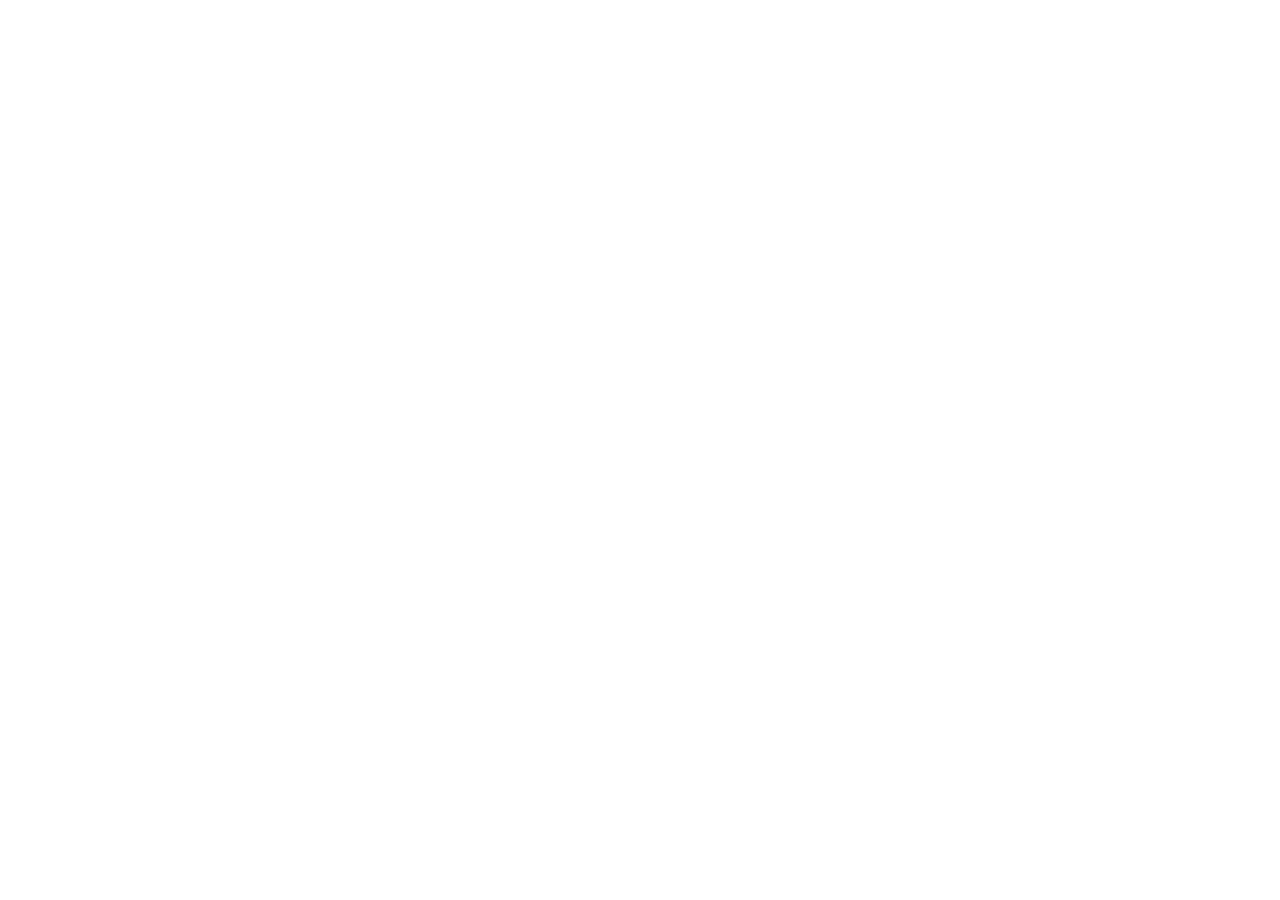
==== admin/index.html @ 4032a34c "Add files via upload" ====
<!doctype html>
<html>
<head>
  <meta charset="utf-8" />
  <meta name="viewport" content="width=device-width, initial-scale=1.0" />
  <title>Administrare site — Biserica Baptistă Harul</title>
</head>
<body>
  <!-- Loads the Decap CMS admin interface, configured via config.yml in this same folder -->
  <script src="https://unpkg.com/decap-cms@^3.0.0/dist/decap-cms.js"></script>
</body>
</html>
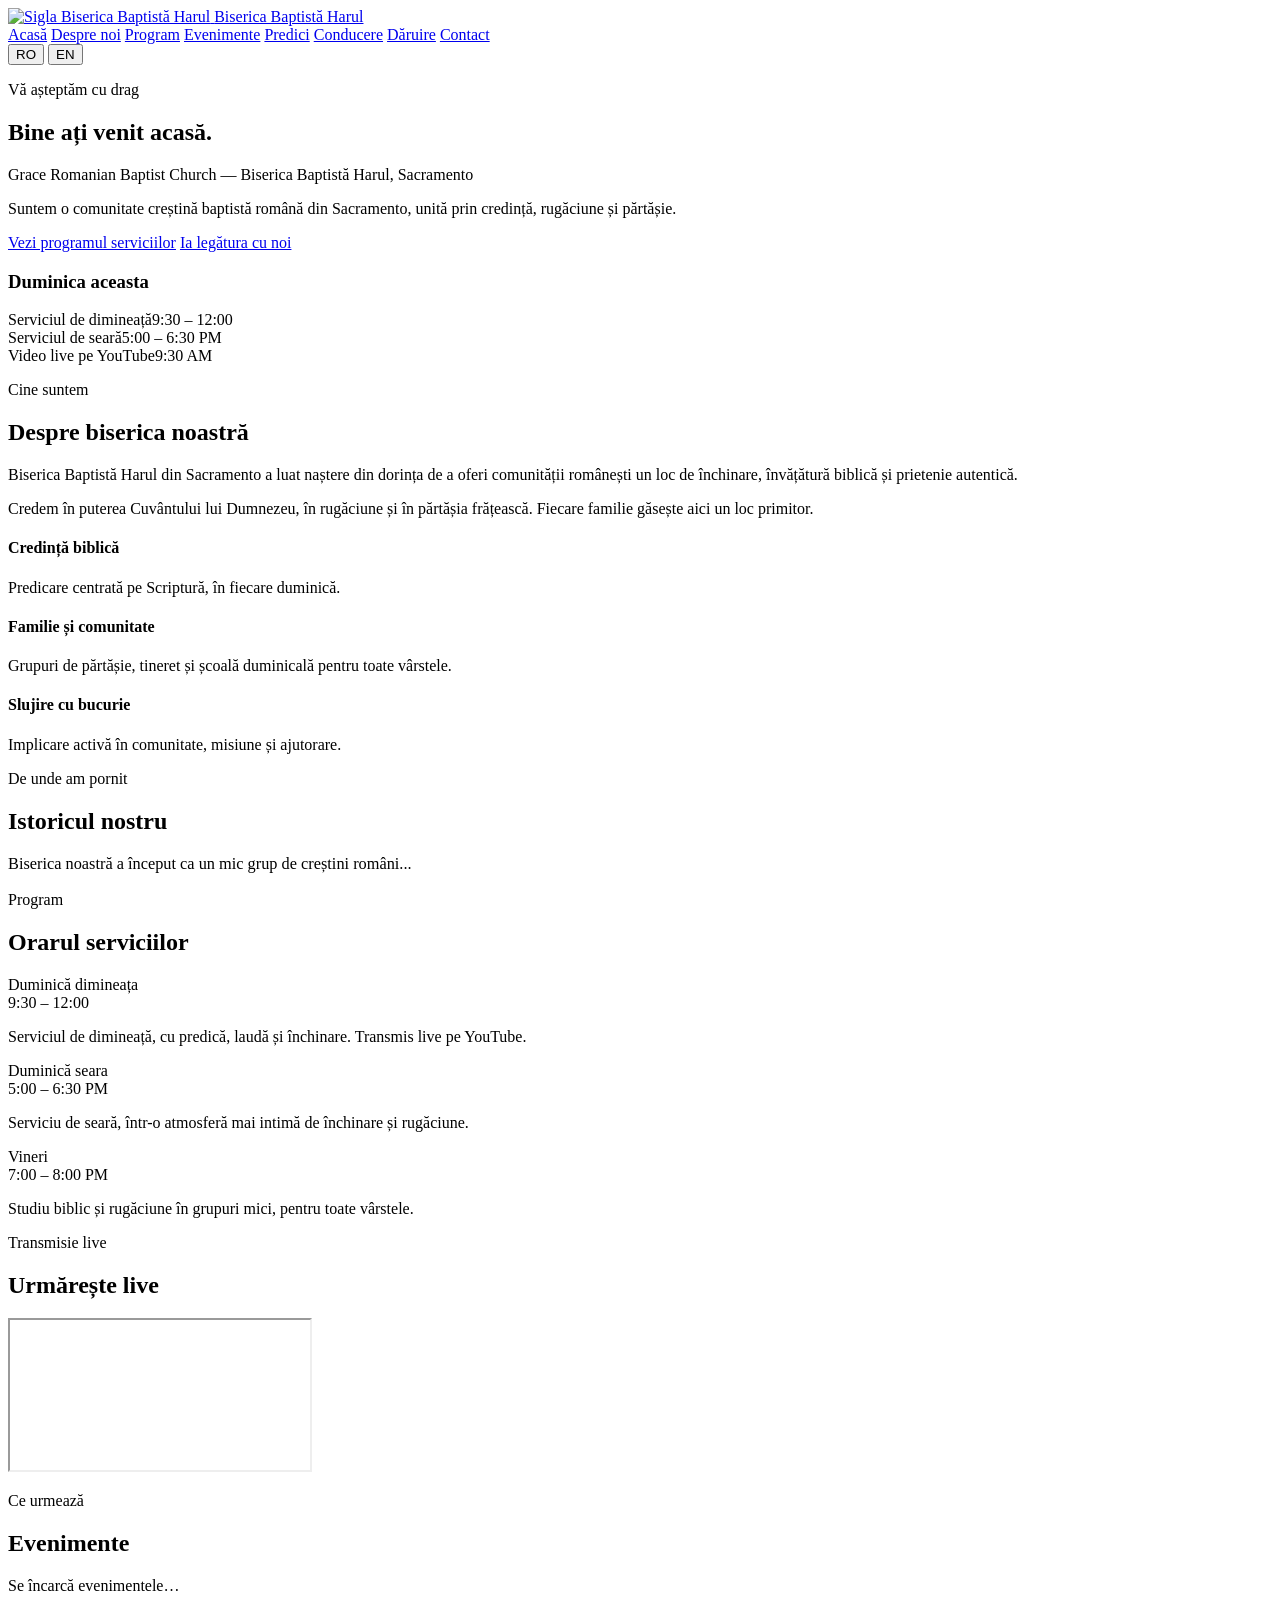
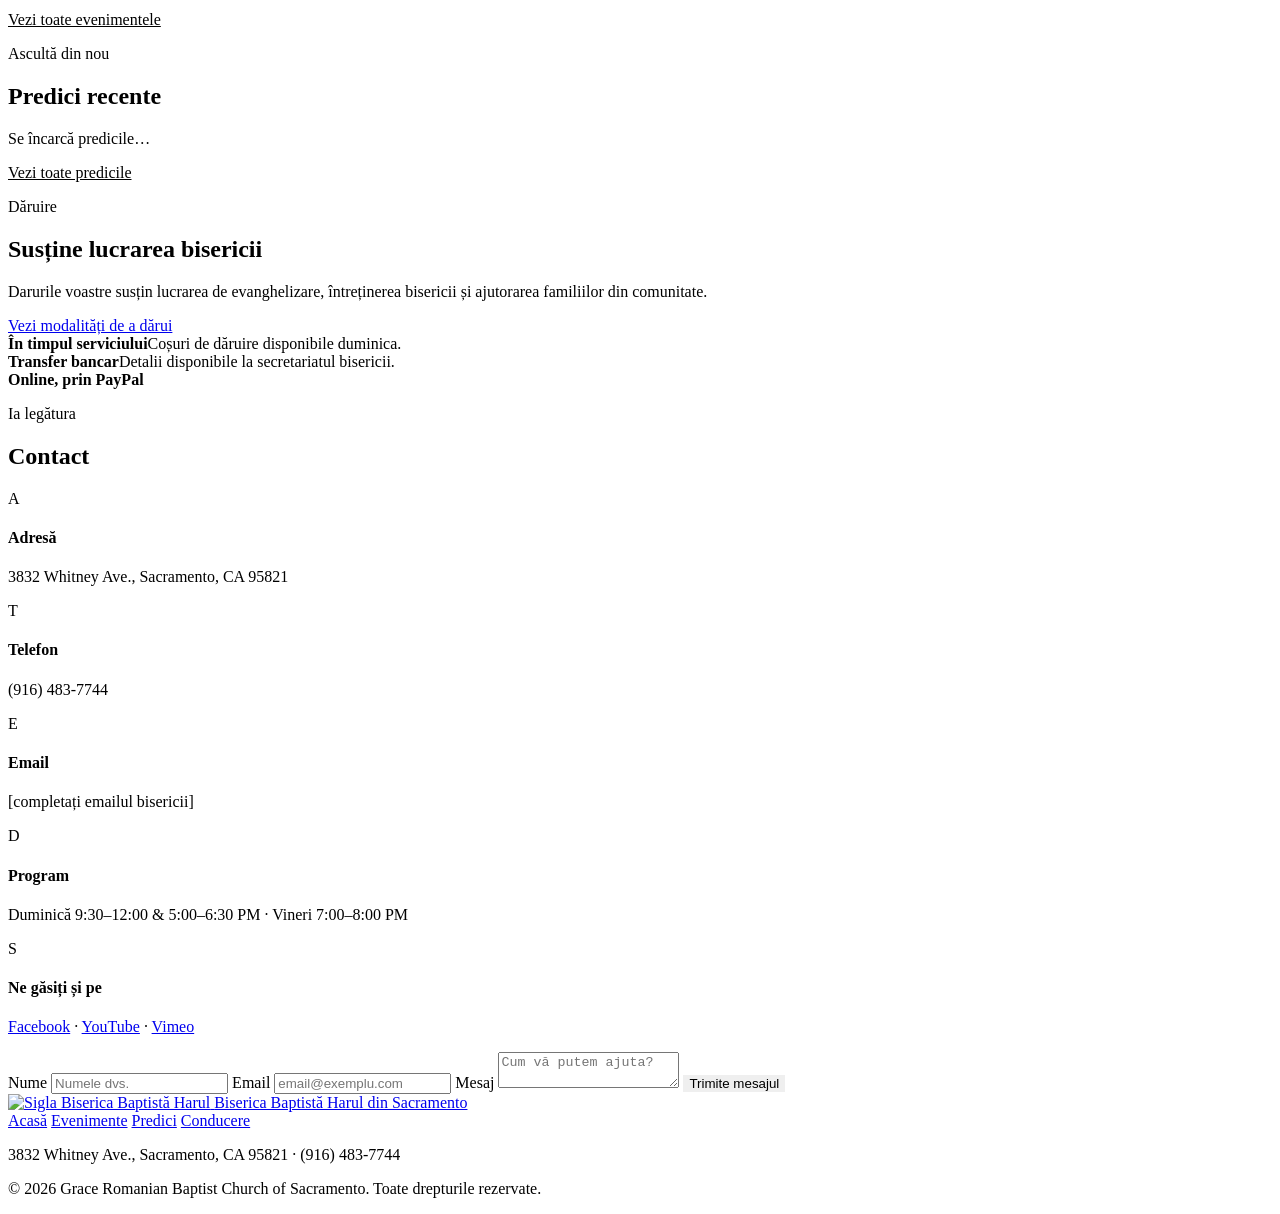
==== commit 2b7252ae: "Add files via upload" ====
--- a/admin/index.html
+++ b/admin/index.html
@@ -1,12 +1,213 @@
-<!doctype html>
-<html>
+<!DOCTYPE html>
+<html lang="ro">
 <head>
-  <meta charset="utf-8" />
-  <meta name="viewport" content="width=device-width, initial-scale=1.0" />
-  <title>Administrare site — Biserica Baptistă Harul</title>
+<meta charset="UTF-8">
+<meta name="viewport" content="width=device-width, initial-scale=1.0">
+<title>Biserica Baptistă Harul — Grace Romanian Baptist Church, Sacramento</title>
+<link rel="preconnect" href="https://fonts.googleapis.com">
+<link href="https://fonts.googleapis.com/css2?family=Playfair+Display:wght@600;700&family=Source+Serif+4:ital,wght@0,400;0,600;0,700;1,400&display=swap" rel="stylesheet">
+<link rel="icon" type="image/png" sizes="32x32" href="favicon-32.png">
+<link rel="apple-touch-icon" sizes="180x180" href="favicon-180.png">
+<link rel="stylesheet" href="styles.css">
 </head>
 <body>
-  <!-- Loads the Decap CMS admin interface, configured via config.yml in this same folder -->
-  <script src="https://unpkg.com/decap-cms@^3.0.0/dist/decap-cms.js"></script>
+
+<header class="site">
+  <div class="nav-inner">
+    <a href="index.html#top" class="brand"><span class="mark"><img src="logo.png" alt="Sigla Biserica Baptistă Harul"></span> <span data-i18n="brand.short">Biserica Baptistă Harul</span></a>
+    <nav class="links">
+      <a href="index.html" data-page="index.html" data-i18n="nav.acasa">Acasă</a>
+      <a href="index.html#despre" data-i18n="nav.despre">Despre noi</a>
+      <a href="index.html#program" data-i18n="nav.program">Program</a>
+      <a href="events.html" data-page="events.html" data-i18n="nav.evenimente">Evenimente</a>
+      <a href="sermons.html" data-page="sermons.html" data-i18n="nav.predici">Predici</a>
+      <a href="board.html" data-page="board.html" data-i18n="nav.board">Conducere</a>
+      <a href="index.html#daruire" data-i18n="nav.daruire">Dăruire</a>
+      <a href="index.html#contact" data-i18n="nav.contact">Contact</a>
+      <div class="lang-toggle">
+        <button type="button" data-lang-btn="ro" class="active">RO</button>
+        <button type="button" data-lang-btn="en">EN</button>
+      </div>
+    </nav>
+  </div>
+</header>
+
+<section class="hero" id="top">
+  <div class="wrap hero-grid">
+    <div>
+      <p class="eyebrow" data-i18n="hero.eyebrow">Vă așteptăm cu drag</p>
+      <h1 data-i18n="hero.h1">Bine ați venit acasă.</h1>
+      <p class="sub-en">Grace Romanian Baptist Church — Biserica Baptistă Harul, Sacramento</p>
+      <p class="lead" data-i18n="hero.lead">Suntem o comunitate creștină baptistă română din Sacramento, unită prin credință, rugăciune și părtășie.</p>
+      <div class="btn-row">
+        <a href="#program" class="btn btn-primary" data-i18n="hero.btn1">Vezi programul serviciilor</a>
+        <a href="#contact" class="btn btn-ghost" data-i18n="hero.btn2">Ia legătura cu noi</a>
+      </div>
+    </div>
+    <div class="hero-card">
+      <h3 data-i18n="herocard.title">Duminica aceasta</h3>
+      <div class="time-row"><span data-i18n="herocard.row1">Serviciul de dimineață</span><span id="hero-time-am">9:30 – 12:00</span></div>
+      <div class="time-row"><span data-i18n="herocard.row2">Serviciul de seară</span><span id="hero-time-pm">5:00 – 6:30 PM</span></div>
+      <div class="time-row"><span data-i18n="herocard.row3">Video live pe YouTube</span><span>9:30 AM</span></div>
+    </div>
+  </div>
+</section>
+
+<section id="despre">
+  <div class="wrap">
+    <div class="section-head">
+      <p class="eyebrow" data-i18n="despre.eyebrow">Cine suntem</p>
+      <h2 data-i18n="despre.h2">Despre biserica noastră</h2>
+    </div>
+    <div class="about-grid">
+      <div>
+        <p data-i18n="despre.p1">Biserica Baptistă Harul din Sacramento a luat naștere din dorința de a oferi comunității românești un loc de închinare, învățătură biblică și prietenie autentică.</p>
+        <p data-i18n="despre.p2">Credem în puterea Cuvântului lui Dumnezeu, în rugăciune și în părtășia frățească. Fiecare familie găsește aici un loc primitor.</p>
+      </div>
+      <div class="values">
+        <div class="value"><div><h4 data-i18n="value1.title">Credință biblică</h4><p data-i18n="value1.body">Predicare centrată pe Scriptură, în fiecare duminică.</p></div></div>
+        <div class="value"><div><h4 data-i18n="value2.title">Familie și comunitate</h4><p data-i18n="value2.body">Grupuri de părtășie, tineret și școală duminicală pentru toate vârstele.</p></div></div>
+        <div class="value"><div><h4 data-i18n="value3.title">Slujire cu bucurie</h4><p data-i18n="value3.body">Implicare activă în comunitate, misiune și ajutorare.</p></div></div>
+      </div>
+    </div>
+  </div>
+</section>
+
+<section id="istoric">
+  <div class="wrap">
+    <div class="section-head">
+      <p class="eyebrow" data-i18n="history.eyebrow">De unde am pornit</p>
+      <h2 data-i18n="history.h2">Istoricul nostru</h2>
+    </div>
+    <p style="max-width:80ch; color:var(--ink-soft); font-size:1.02rem; white-space:pre-line;" data-i18n="history.text">Biserica noastră a început ca un mic grup de creștini români...</p>
+  </div>
+</section>
+
+<section class="alt" id="program">
+  <div class="wrap">
+    <div class="section-head">
+      <p class="eyebrow" data-i18n="program.eyebrow">Program</p>
+      <h2 data-i18n="program.h2">Orarul serviciilor</h2>
+    </div>
+    <div class="times-grid">
+      <div class="time-card">
+        <div class="day" data-i18n="card1.day">Duminică dimineața</div>
+        <div class="hour" id="program-sun-am">9:30 – 12:00</div>
+        <p data-i18n="card1.body">Serviciul de dimineață, cu predică, laudă și închinare. Transmis live pe YouTube.</p>
+      </div>
+      <div class="time-card">
+        <div class="day" data-i18n="card2.day">Duminică seara</div>
+        <div class="hour" id="program-sun-pm">5:00 – 6:30 PM</div>
+        <p data-i18n="card2.body">Serviciu de seară, într-o atmosferă mai intimă de închinare și rugăciune.</p>
+      </div>
+      <div class="time-card">
+        <div class="day" data-i18n="card3.day">Vineri</div>
+        <div class="hour" id="program-friday">7:00 – 8:00 PM</div>
+        <p data-i18n="card3.body">Studiu biblic și rugăciune în grupuri mici, pentru toate vârstele.</p>
+      </div>
+    </div>
+  </div>
+</section>
+
+<section id="live-video">
+  <div class="wrap">
+    <div class="section-head">
+      <p class="eyebrow" data-i18n="live.eyebrow">Transmisie live</p>
+      <h2 data-i18n="live.h2">Urmărește live</h2>
+    </div>
+    <div class="live-embed-wrap">
+      <iframe id="live-embed" src="" title="Live" allow="autoplay; encrypted-media" allowfullscreen loading="lazy"></iframe>
+    </div>
+  </div>
+</section>
+
+<section id="evenimente">
+  <div class="wrap">
+    <div class="section-head">
+      <p class="eyebrow" data-i18n="ev.eyebrow">Ce urmează</p>
+      <h2 data-i18n="ev.h2">Evenimente</h2>
+    </div>
+    <div class="events-list" id="events-list" data-limit="3">
+      <p class="empty-note" data-i18n="ev.loading">Se încarcă evenimentele…</p>
+    </div>
+    <div class="section-foot"><a href="events.html" class="btn btn-ghost" style="border-color:var(--line); color:var(--navy);" data-i18n="ev.seeall">Vezi toate evenimentele</a></div>
+  </div>
+</section>
+
+<section class="alt" id="predici">
+
+  <div class="wrap">
+    <div class="section-head">
+      <p class="eyebrow" data-i18n="pr.eyebrow">Ascultă din nou</p>
+      <h2 data-i18n="pr.h2">Predici recente</h2>
+    </div>
+    <div class="sermon-grid" id="sermon-grid" data-limit="3">
+      <p class="empty-note" data-i18n="pr.loading">Se încarcă predicile…</p>
+    </div>
+    <div class="section-foot"><a href="sermons.html" class="btn btn-ghost" style="border-color:var(--line); color:var(--navy);" data-i18n="pr.seeall">Vezi toate predicile</a></div>
+  </div>
+</section>
+
+<section id="daruire">
+  <div class="wrap">
+    <div class="give-wrap">
+      <div>
+        <p class="eyebrow" data-i18n="dr.eyebrow">Dăruire</p>
+        <h2 data-i18n="dr.h2">Susține lucrarea bisericii</h2>
+        <p data-i18n="dr.p">Darurile voastre susțin lucrarea de evanghelizare, întreținerea bisericii și ajutorarea familiilor din comunitate.</p>
+        <a href="#contact" class="btn btn-primary" style="margin-top:10px;" data-i18n="dr.btn">Vezi modalități de a dărui</a>
+      </div>
+      <div class="give-methods">
+        <div class="give-method"><strong data-i18n="dr.method1.strong">În timpul serviciului</strong><span data-i18n="dr.method1.body">Coșuri de dăruire disponibile duminica.</span></div>
+        <div class="give-method"><strong data-i18n="dr.method2.strong">Transfer bancar</strong><span data-i18n="dr.method2.body">Detalii disponibile la secretariatul bisericii.</span></div>
+        <div class="give-method"><strong data-i18n="dr.method3.strong">Online, prin PayPal</strong><a href="https://www.paypal.com/us/mrb/pal=WC5EWXNR7VAXS" target="_blank" rel="noopener" style="color:#fff; text-decoration:underline;" data-i18n="dr.method3.link">Donați online prin PayPal</a></div>
+      </div>
+    </div>
+  </div>
+</section>
+
+<section class="alt" id="contact">
+  <div class="wrap">
+    <div class="section-head">
+      <p class="eyebrow" data-i18n="ct.eyebrow">Ia legătura</p>
+      <h2 data-i18n="ct.h2">Contact</h2>
+    </div>
+    <div class="contact-grid">
+      <div class="contact-info">
+        <div class="row"><div class="icon">A</div><div><h4 data-i18n="ct.addressLabel">Adresă</h4><p id="contact-address">3832 Whitney Ave., Sacramento, CA 95821</p></div></div>
+        <div class="row"><div class="icon">T</div><div><h4 data-i18n="ct.phoneLabel">Telefon</h4><p id="contact-phone">(916) 483-7744</p></div></div>
+        <div class="row"><div class="icon">E</div><div><h4 data-i18n="ct.emailLabel">Email</h4><p id="contact-email">[completați emailul bisericii]</p></div></div>
+        <div class="row"><div class="icon">D</div><div><h4 data-i18n="ct.scheduleLabel">Program</h4><p id="contact-schedule">Duminică 9:30–12:00 &amp; 5:00–6:30 PM · Vineri 7:00–8:00 PM</p></div></div>
+        <div class="row"><div class="icon">S</div><div><h4 data-i18n="ct.socialLabel">Ne găsiți și pe</h4><p><a href="https://www.facebook.com/Grace-Romanian-Baptist-Church-282278018634444/" target="_blank" rel="noopener">Facebook</a> · <a href="https://www.youtube.com/channel/UCf5mfUpzylDw2VsaT_wyTCg" target="_blank" rel="noopener">YouTube</a> · <a href="https://vimeo.com/harulsac" target="_blank" rel="noopener">Vimeo</a></p></div></div>
+      </div>
+      <form class="contact-form" onsubmit="event.preventDefault(); this.querySelector('.sent').style.display='block';">
+        <label for="nume" data-i18n="form.nameLabel">Nume</label>
+        <input id="nume" type="text" data-i18n-placeholder="form.namePlaceholder" placeholder="Numele dvs." required>
+        <label for="email" data-i18n="form.emailLabel">Email</label>
+        <input id="email" type="email" data-i18n-placeholder="form.emailPlaceholder" placeholder="email@exemplu.com" required>
+        <label for="mesaj" data-i18n="form.messageLabel">Mesaj</label>
+        <textarea id="mesaj" data-i18n-placeholder="form.messagePlaceholder" placeholder="Cum vă putem ajuta?" required></textarea>
+        <button type="submit" class="btn btn-primary" style="border:none; cursor:pointer;" data-i18n="form.submit">Trimite mesajul</button>
+        <p class="sent" style="display:none; color:var(--burgundy); font-weight:700; margin:14px 0 0;" data-i18n="form.sent">Mulțumim! Vă vom răspunde în curând.</p>
+      </form>
+    </div>
+  </div>
+</section>
+
+<footer>
+  <div class="wrap">
+    <a href="index.html#top" class="brand"><span class="mark"><img src="logo.png" alt="Sigla Biserica Baptistă Harul"></span> <span data-i18n="brand.full">Biserica Baptistă Harul din Sacramento</span></a>
+    <div class="foot-links">
+      <a href="index.html" data-i18n="nav.acasa">Acasă</a>
+      <a href="events.html" data-i18n="nav.evenimente">Evenimente</a>
+      <a href="sermons.html" data-i18n="nav.predici">Predici</a>
+      <a href="board.html" data-i18n="nav.board">Conducere</a>
+    </div>
+    <p id="footer-address-phone">3832 Whitney Ave., Sacramento, CA 95821 · (916) 483-7744</p>
+    <p>&copy; 2026 Grace Romanian Baptist Church of Sacramento. <span data-i18n="footer.rights">Toate drepturile rezervate.</span></p>
+  </div>
+</footer>
+
+<script src="site.js"></script>
 </body>
 </html>
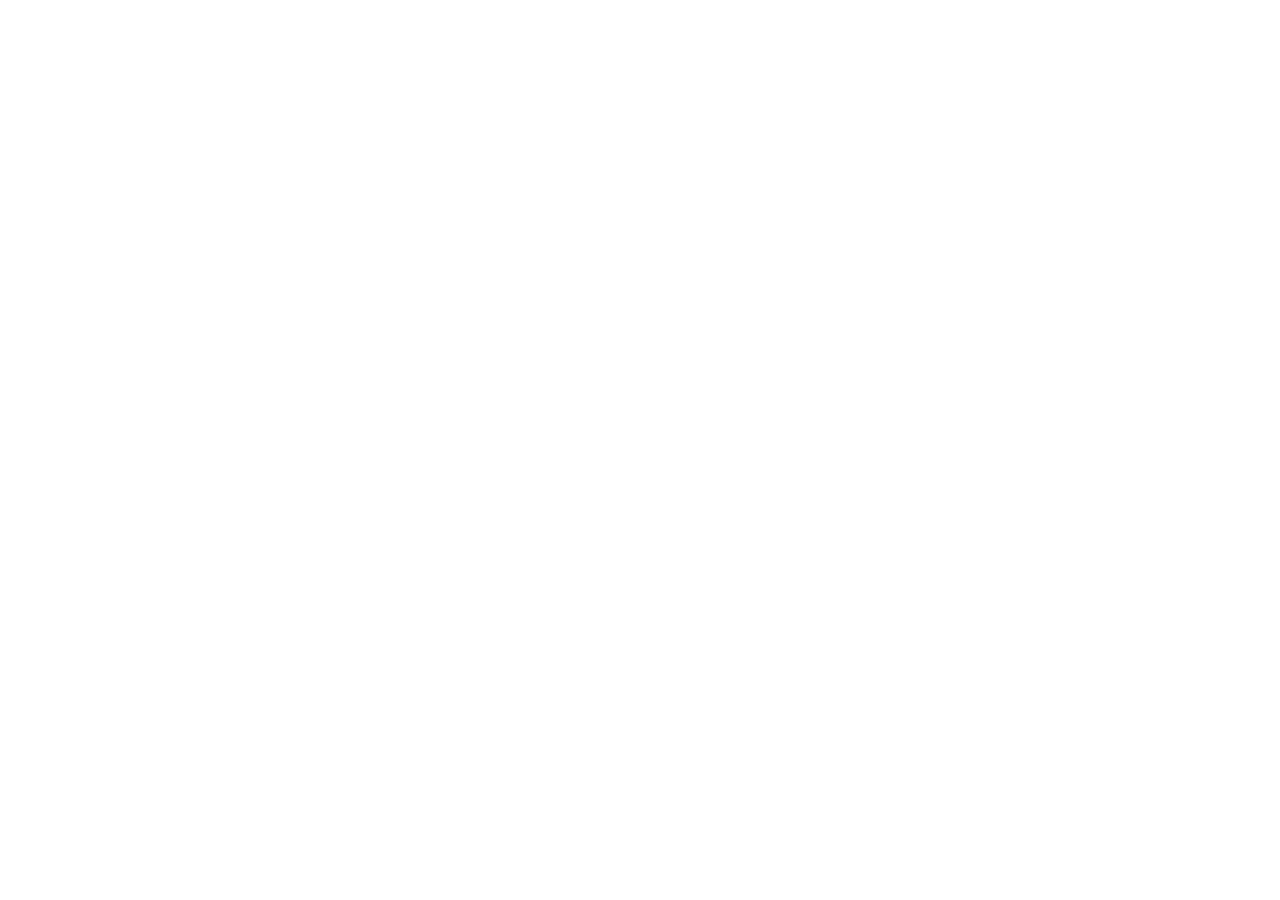
==== commit 1761375b: "Add files via upload" ====
--- a/admin/index.html
+++ b/admin/index.html
@@ -1,213 +1,12 @@
-<!DOCTYPE html>
-<html lang="ro">
+<!doctype html>
+<html>
 <head>
-<meta charset="UTF-8">
-<meta name="viewport" content="width=device-width, initial-scale=1.0">
-<title>Biserica Baptistă Harul — Grace Romanian Baptist Church, Sacramento</title>
-<link rel="preconnect" href="https://fonts.googleapis.com">
-<link href="https://fonts.googleapis.com/css2?family=Playfair+Display:wght@600;700&family=Source+Serif+4:ital,wght@0,400;0,600;0,700;1,400&display=swap" rel="stylesheet">
-<link rel="icon" type="image/png" sizes="32x32" href="favicon-32.png">
-<link rel="apple-touch-icon" sizes="180x180" href="favicon-180.png">
-<link rel="stylesheet" href="styles.css">
+  <meta charset="utf-8" />
+  <meta name="viewport" content="width=device-width, initial-scale=1.0" />
+  <title>Administrare site — Biserica Baptistă Harul</title>
 </head>
 <body>
-
-<header class="site">
-  <div class="nav-inner">
-    <a href="index.html#top" class="brand"><span class="mark"><img src="logo.png" alt="Sigla Biserica Baptistă Harul"></span> <span data-i18n="brand.short">Biserica Baptistă Harul</span></a>
-    <nav class="links">
-      <a href="index.html" data-page="index.html" data-i18n="nav.acasa">Acasă</a>
-      <a href="index.html#despre" data-i18n="nav.despre">Despre noi</a>
-      <a href="index.html#program" data-i18n="nav.program">Program</a>
-      <a href="events.html" data-page="events.html" data-i18n="nav.evenimente">Evenimente</a>
-      <a href="sermons.html" data-page="sermons.html" data-i18n="nav.predici">Predici</a>
-      <a href="board.html" data-page="board.html" data-i18n="nav.board">Conducere</a>
-      <a href="index.html#daruire" data-i18n="nav.daruire">Dăruire</a>
-      <a href="index.html#contact" data-i18n="nav.contact">Contact</a>
-      <div class="lang-toggle">
-        <button type="button" data-lang-btn="ro" class="active">RO</button>
-        <button type="button" data-lang-btn="en">EN</button>
-      </div>
-    </nav>
-  </div>
-</header>
-
-<section class="hero" id="top">
-  <div class="wrap hero-grid">
-    <div>
-      <p class="eyebrow" data-i18n="hero.eyebrow">Vă așteptăm cu drag</p>
-      <h1 data-i18n="hero.h1">Bine ați venit acasă.</h1>
-      <p class="sub-en">Grace Romanian Baptist Church — Biserica Baptistă Harul, Sacramento</p>
-      <p class="lead" data-i18n="hero.lead">Suntem o comunitate creștină baptistă română din Sacramento, unită prin credință, rugăciune și părtășie.</p>
-      <div class="btn-row">
-        <a href="#program" class="btn btn-primary" data-i18n="hero.btn1">Vezi programul serviciilor</a>
-        <a href="#contact" class="btn btn-ghost" data-i18n="hero.btn2">Ia legătura cu noi</a>
-      </div>
-    </div>
-    <div class="hero-card">
-      <h3 data-i18n="herocard.title">Duminica aceasta</h3>
-      <div class="time-row"><span data-i18n="herocard.row1">Serviciul de dimineață</span><span id="hero-time-am">9:30 – 12:00</span></div>
-      <div class="time-row"><span data-i18n="herocard.row2">Serviciul de seară</span><span id="hero-time-pm">5:00 – 6:30 PM</span></div>
-      <div class="time-row"><span data-i18n="herocard.row3">Video live pe YouTube</span><span>9:30 AM</span></div>
-    </div>
-  </div>
-</section>
-
-<section id="despre">
-  <div class="wrap">
-    <div class="section-head">
-      <p class="eyebrow" data-i18n="despre.eyebrow">Cine suntem</p>
-      <h2 data-i18n="despre.h2">Despre biserica noastră</h2>
-    </div>
-    <div class="about-grid">
-      <div>
-        <p data-i18n="despre.p1">Biserica Baptistă Harul din Sacramento a luat naștere din dorința de a oferi comunității românești un loc de închinare, învățătură biblică și prietenie autentică.</p>
-        <p data-i18n="despre.p2">Credem în puterea Cuvântului lui Dumnezeu, în rugăciune și în părtășia frățească. Fiecare familie găsește aici un loc primitor.</p>
-      </div>
-      <div class="values">
-        <div class="value"><div><h4 data-i18n="value1.title">Credință biblică</h4><p data-i18n="value1.body">Predicare centrată pe Scriptură, în fiecare duminică.</p></div></div>
-        <div class="value"><div><h4 data-i18n="value2.title">Familie și comunitate</h4><p data-i18n="value2.body">Grupuri de părtășie, tineret și școală duminicală pentru toate vârstele.</p></div></div>
-        <div class="value"><div><h4 data-i18n="value3.title">Slujire cu bucurie</h4><p data-i18n="value3.body">Implicare activă în comunitate, misiune și ajutorare.</p></div></div>
-      </div>
-    </div>
-  </div>
-</section>
-
-<section id="istoric">
-  <div class="wrap">
-    <div class="section-head">
-      <p class="eyebrow" data-i18n="history.eyebrow">De unde am pornit</p>
-      <h2 data-i18n="history.h2">Istoricul nostru</h2>
-    </div>
-    <p style="max-width:80ch; color:var(--ink-soft); font-size:1.02rem; white-space:pre-line;" data-i18n="history.text">Biserica noastră a început ca un mic grup de creștini români...</p>
-  </div>
-</section>
-
-<section class="alt" id="program">
-  <div class="wrap">
-    <div class="section-head">
-      <p class="eyebrow" data-i18n="program.eyebrow">Program</p>
-      <h2 data-i18n="program.h2">Orarul serviciilor</h2>
-    </div>
-    <div class="times-grid">
-      <div class="time-card">
-        <div class="day" data-i18n="card1.day">Duminică dimineața</div>
-        <div class="hour" id="program-sun-am">9:30 – 12:00</div>
-        <p data-i18n="card1.body">Serviciul de dimineață, cu predică, laudă și închinare. Transmis live pe YouTube.</p>
-      </div>
-      <div class="time-card">
-        <div class="day" data-i18n="card2.day">Duminică seara</div>
-        <div class="hour" id="program-sun-pm">5:00 – 6:30 PM</div>
-        <p data-i18n="card2.body">Serviciu de seară, într-o atmosferă mai intimă de închinare și rugăciune.</p>
-      </div>
-      <div class="time-card">
-        <div class="day" data-i18n="card3.day">Vineri</div>
-        <div class="hour" id="program-friday">7:00 – 8:00 PM</div>
-        <p data-i18n="card3.body">Studiu biblic și rugăciune în grupuri mici, pentru toate vârstele.</p>
-      </div>
-    </div>
-  </div>
-</section>
-
-<section id="live-video">
-  <div class="wrap">
-    <div class="section-head">
-      <p class="eyebrow" data-i18n="live.eyebrow">Transmisie live</p>
-      <h2 data-i18n="live.h2">Urmărește live</h2>
-    </div>
-    <div class="live-embed-wrap">
-      <iframe id="live-embed" src="" title="Live" allow="autoplay; encrypted-media" allowfullscreen loading="lazy"></iframe>
-    </div>
-  </div>
-</section>
-
-<section id="evenimente">
-  <div class="wrap">
-    <div class="section-head">
-      <p class="eyebrow" data-i18n="ev.eyebrow">Ce urmează</p>
-      <h2 data-i18n="ev.h2">Evenimente</h2>
-    </div>
-    <div class="events-list" id="events-list" data-limit="3">
-      <p class="empty-note" data-i18n="ev.loading">Se încarcă evenimentele…</p>
-    </div>
-    <div class="section-foot"><a href="events.html" class="btn btn-ghost" style="border-color:var(--line); color:var(--navy);" data-i18n="ev.seeall">Vezi toate evenimentele</a></div>
-  </div>
-</section>
-
-<section class="alt" id="predici">
-
-  <div class="wrap">
-    <div class="section-head">
-      <p class="eyebrow" data-i18n="pr.eyebrow">Ascultă din nou</p>
-      <h2 data-i18n="pr.h2">Predici recente</h2>
-    </div>
-    <div class="sermon-grid" id="sermon-grid" data-limit="3">
-      <p class="empty-note" data-i18n="pr.loading">Se încarcă predicile…</p>
-    </div>
-    <div class="section-foot"><a href="sermons.html" class="btn btn-ghost" style="border-color:var(--line); color:var(--navy);" data-i18n="pr.seeall">Vezi toate predicile</a></div>
-  </div>
-</section>
-
-<section id="daruire">
-  <div class="wrap">
-    <div class="give-wrap">
-      <div>
-        <p class="eyebrow" data-i18n="dr.eyebrow">Dăruire</p>
-        <h2 data-i18n="dr.h2">Susține lucrarea bisericii</h2>
-        <p data-i18n="dr.p">Darurile voastre susțin lucrarea de evanghelizare, întreținerea bisericii și ajutorarea familiilor din comunitate.</p>
-        <a href="#contact" class="btn btn-primary" style="margin-top:10px;" data-i18n="dr.btn">Vezi modalități de a dărui</a>
-      </div>
-      <div class="give-methods">
-        <div class="give-method"><strong data-i18n="dr.method1.strong">În timpul serviciului</strong><span data-i18n="dr.method1.body">Coșuri de dăruire disponibile duminica.</span></div>
-        <div class="give-method"><strong data-i18n="dr.method2.strong">Transfer bancar</strong><span data-i18n="dr.method2.body">Detalii disponibile la secretariatul bisericii.</span></div>
-        <div class="give-method"><strong data-i18n="dr.method3.strong">Online, prin PayPal</strong><a href="https://www.paypal.com/us/mrb/pal=WC5EWXNR7VAXS" target="_blank" rel="noopener" style="color:#fff; text-decoration:underline;" data-i18n="dr.method3.link">Donați online prin PayPal</a></div>
-      </div>
-    </div>
-  </div>
-</section>
-
-<section class="alt" id="contact">
-  <div class="wrap">
-    <div class="section-head">
-      <p class="eyebrow" data-i18n="ct.eyebrow">Ia legătura</p>
-      <h2 data-i18n="ct.h2">Contact</h2>
-    </div>
-    <div class="contact-grid">
-      <div class="contact-info">
-        <div class="row"><div class="icon">A</div><div><h4 data-i18n="ct.addressLabel">Adresă</h4><p id="contact-address">3832 Whitney Ave., Sacramento, CA 95821</p></div></div>
-        <div class="row"><div class="icon">T</div><div><h4 data-i18n="ct.phoneLabel">Telefon</h4><p id="contact-phone">(916) 483-7744</p></div></div>
-        <div class="row"><div class="icon">E</div><div><h4 data-i18n="ct.emailLabel">Email</h4><p id="contact-email">[completați emailul bisericii]</p></div></div>
-        <div class="row"><div class="icon">D</div><div><h4 data-i18n="ct.scheduleLabel">Program</h4><p id="contact-schedule">Duminică 9:30–12:00 &amp; 5:00–6:30 PM · Vineri 7:00–8:00 PM</p></div></div>
-        <div class="row"><div class="icon">S</div><div><h4 data-i18n="ct.socialLabel">Ne găsiți și pe</h4><p><a href="https://www.facebook.com/Grace-Romanian-Baptist-Church-282278018634444/" target="_blank" rel="noopener">Facebook</a> · <a href="https://www.youtube.com/channel/UCf5mfUpzylDw2VsaT_wyTCg" target="_blank" rel="noopener">YouTube</a> · <a href="https://vimeo.com/harulsac" target="_blank" rel="noopener">Vimeo</a></p></div></div>
-      </div>
-      <form class="contact-form" onsubmit="event.preventDefault(); this.querySelector('.sent').style.display='block';">
-        <label for="nume" data-i18n="form.nameLabel">Nume</label>
-        <input id="nume" type="text" data-i18n-placeholder="form.namePlaceholder" placeholder="Numele dvs." required>
-        <label for="email" data-i18n="form.emailLabel">Email</label>
-        <input id="email" type="email" data-i18n-placeholder="form.emailPlaceholder" placeholder="email@exemplu.com" required>
-        <label for="mesaj" data-i18n="form.messageLabel">Mesaj</label>
-        <textarea id="mesaj" data-i18n-placeholder="form.messagePlaceholder" placeholder="Cum vă putem ajuta?" required></textarea>
-        <button type="submit" class="btn btn-primary" style="border:none; cursor:pointer;" data-i18n="form.submit">Trimite mesajul</button>
-        <p class="sent" style="display:none; color:var(--burgundy); font-weight:700; margin:14px 0 0;" data-i18n="form.sent">Mulțumim! Vă vom răspunde în curând.</p>
-      </form>
-    </div>
-  </div>
-</section>
-
-<footer>
-  <div class="wrap">
-    <a href="index.html#top" class="brand"><span class="mark"><img src="logo.png" alt="Sigla Biserica Baptistă Harul"></span> <span data-i18n="brand.full">Biserica Baptistă Harul din Sacramento</span></a>
-    <div class="foot-links">
-      <a href="index.html" data-i18n="nav.acasa">Acasă</a>
-      <a href="events.html" data-i18n="nav.evenimente">Evenimente</a>
-      <a href="sermons.html" data-i18n="nav.predici">Predici</a>
-      <a href="board.html" data-i18n="nav.board">Conducere</a>
-    </div>
-    <p id="footer-address-phone">3832 Whitney Ave., Sacramento, CA 95821 · (916) 483-7744</p>
-    <p>&copy; 2026 Grace Romanian Baptist Church of Sacramento. <span data-i18n="footer.rights">Toate drepturile rezervate.</span></p>
-  </div>
-</footer>
-
-<script src="site.js"></script>
+  <!-- Loads the Decap CMS admin interface, configured via config.yml in this same folder -->
+  <script src="https://unpkg.com/decap-cms@^3.0.0/dist/decap-cms.js"></script>
 </body>
 </html>
